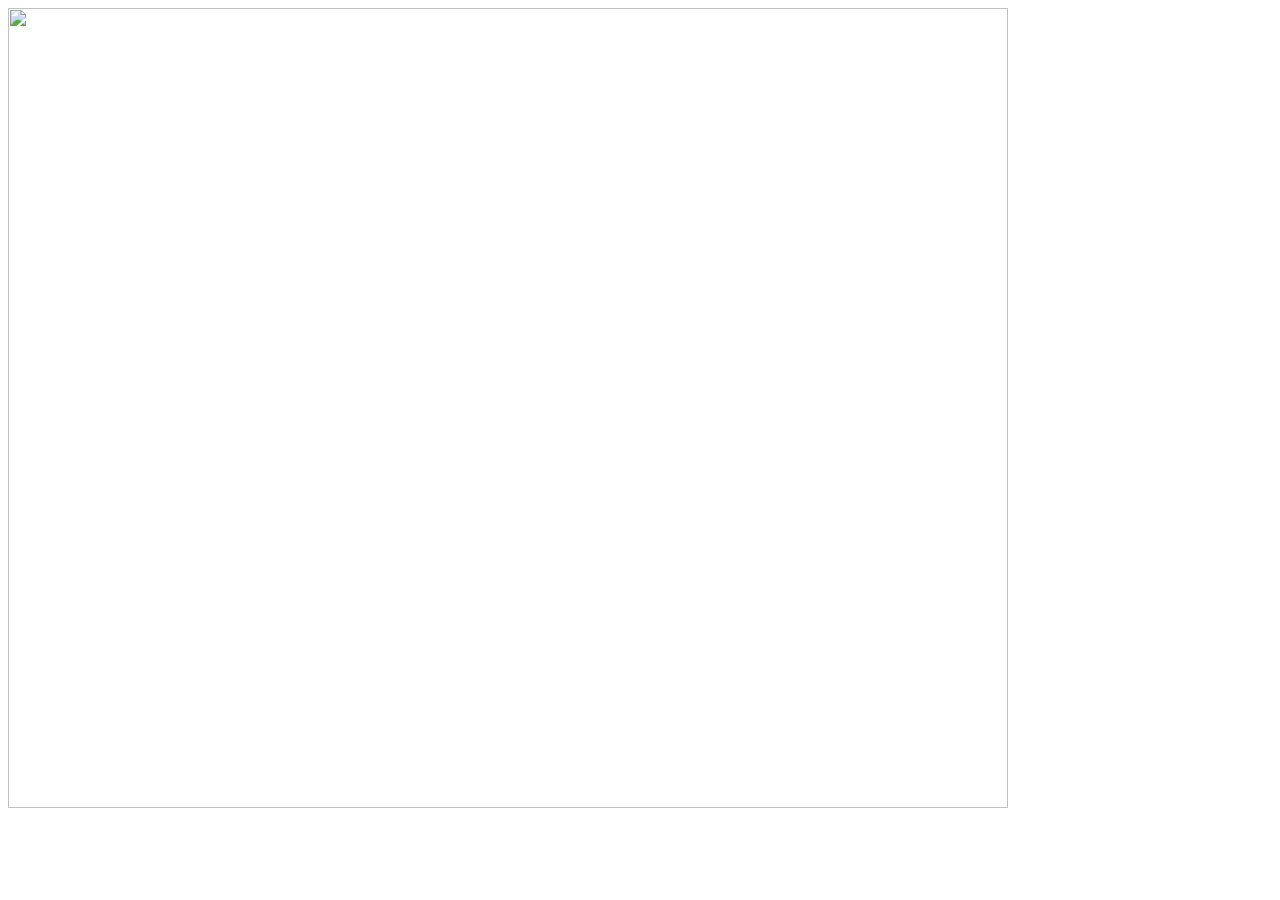
==== index.html @ 0c2e1e00 "Rename giftest.html to index.html" ====
<!DOCTYPE html>
<html>
 <head>
   <meta charset="UTF-8">
 <meta name="viewport" content="width=device-width,initial-scale=1">
 </head>
 <body>
   <img src="img/002.gif" width="1000" height="800">
 </body>
</html>
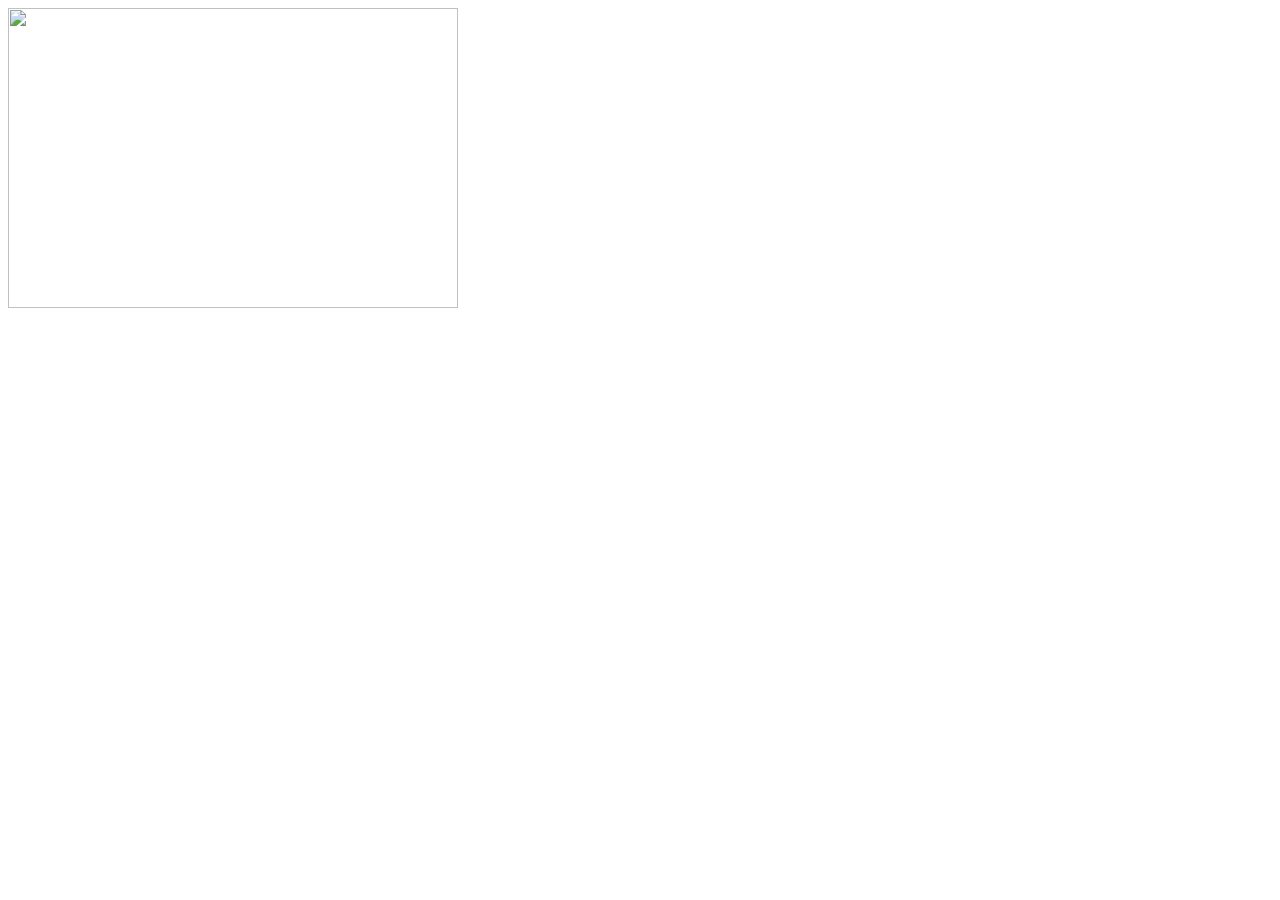
==== commit a92bee3f: "Update index.html" ====
--- a/index.html
+++ b/index.html
@@ -5,6 +5,6 @@
  <meta name="viewport" content="width=device-width,initial-scale=1">
  </head>
  <body>
-   <img src="img/002.gif" width="1000" height="800">
+   <img src="img/001.gif" width="450" height="300">
  </body>
 </html>
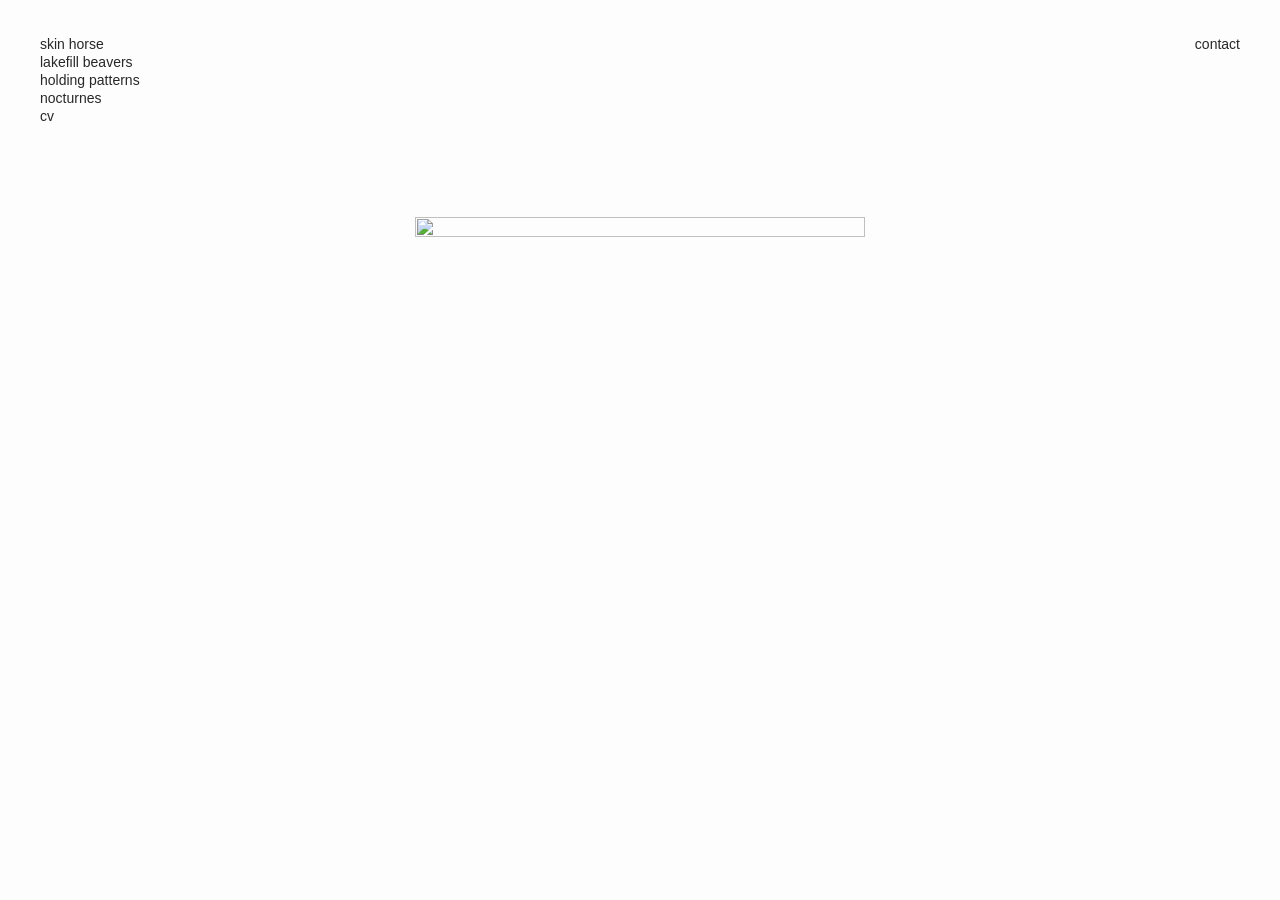
==== commit ab941bde: "Add files via upload" ====
--- a/index.html
+++ b/index.html
@@ -1,10 +1,40 @@
 <!DOCTYPE html>
 <html>
  <head>
+   <script async src="https://www.googletagmanager.com/gtag/js?id=G-1J7KQFCEDB"></script>
+   <script>
+     window.dataLayer = window.dataLayer || [];
+     function gtag(){dataLayer.push(arguments);}
+     gtag('js', new Date());
+
+     gtag('config', 'G-1J7KQFCEDB');
+   </script>
    <meta charset="UTF-8">
- <meta name="viewport" content="width=device-width,initial-scale=1">
+   <meta name="viewport" content="width=device-width,initial-scale=1">
+   <title>travis morehead</title>
+   <meta name="author" content="travis morehead">
+   <meta name="description" content="main">
+   <meta name=”robots” content=”index, follow”>
+   <link rel="stylesheet" href="style.css" type="text/css">
  </head>
+
  <body>
-   <img src="img/001.gif" width="450" height="300">
+   <div class="header">
+     <div class="left">
+       <a href="skinhorse/index.html">skin horse</a><br>
+       <a href="lakefillbeavers/index.html">lakefill beavers</a><br>
+       <a href="holdingpatterns/index.html">holding patterns</a><br>
+       <a href="nocturnes/index.html">nocturnes</a><br>
+       <a href="cv/index.html">cv</a>
+      </div>
+     <div class="right">
+       <a href="contact/index.html">contact</a><br>
+      </div>
+    </div>
+  
+     <div class="frontispiece">
+      <img src="img/001.gif" height="300" width="450">
+     </div>
+ 
  </body>
 </html>
--- a/style.css
+++ b/style.css
@@ -0,0 +1,63 @@
+@import url("https://use.typekit.net/utx1lxb.css");
+
+html{
+  background-color: rgb(253,253,253);
+}
+
+.header{
+	display: grid;
+	grid-template-columns: 1fr;
+	margin-top: 35px;
+	margin-left: 32px;
+	margin-right: 32px;
+}
+.right{
+	grid-column-start: 2;
+}
+a{
+	font-family: nimbus-sans, helvetica, sans-serif;
+	font-weight: 400;
+	font-style: normal;
+	font-size: 14px;
+	color: rgb(40,40,40);
+	text-decoration: none;
+}
+a:hover {
+  color: rgb(253,253,253);
+}
+
+.frontispiece{
+   display: grid;
+   align-items: center;
+   justify-content: center;
+	 padding-top: 92px;
+	 margin-left: 35px;
+	 margin-right: 35px;
+}
+
+img {
+	padding-bottom: 35px;
+	max-width: 100%;
+  height: auto;
+}
+
+@media only screen and (max-width: 640px) {
+	.header{
+		margin-top: 18px;
+		margin-left: 8px;
+		margin-right: 8px;
+	}
+	
+	.frontispiece{
+	   display: grid;
+	   align-items: center;
+	   justify-content: center;
+		 margin-left: 8px;
+		 margin-right: 8px;
+	}
+	
+	img {
+		padding-bottom: 9px;
+	}
+
+}
